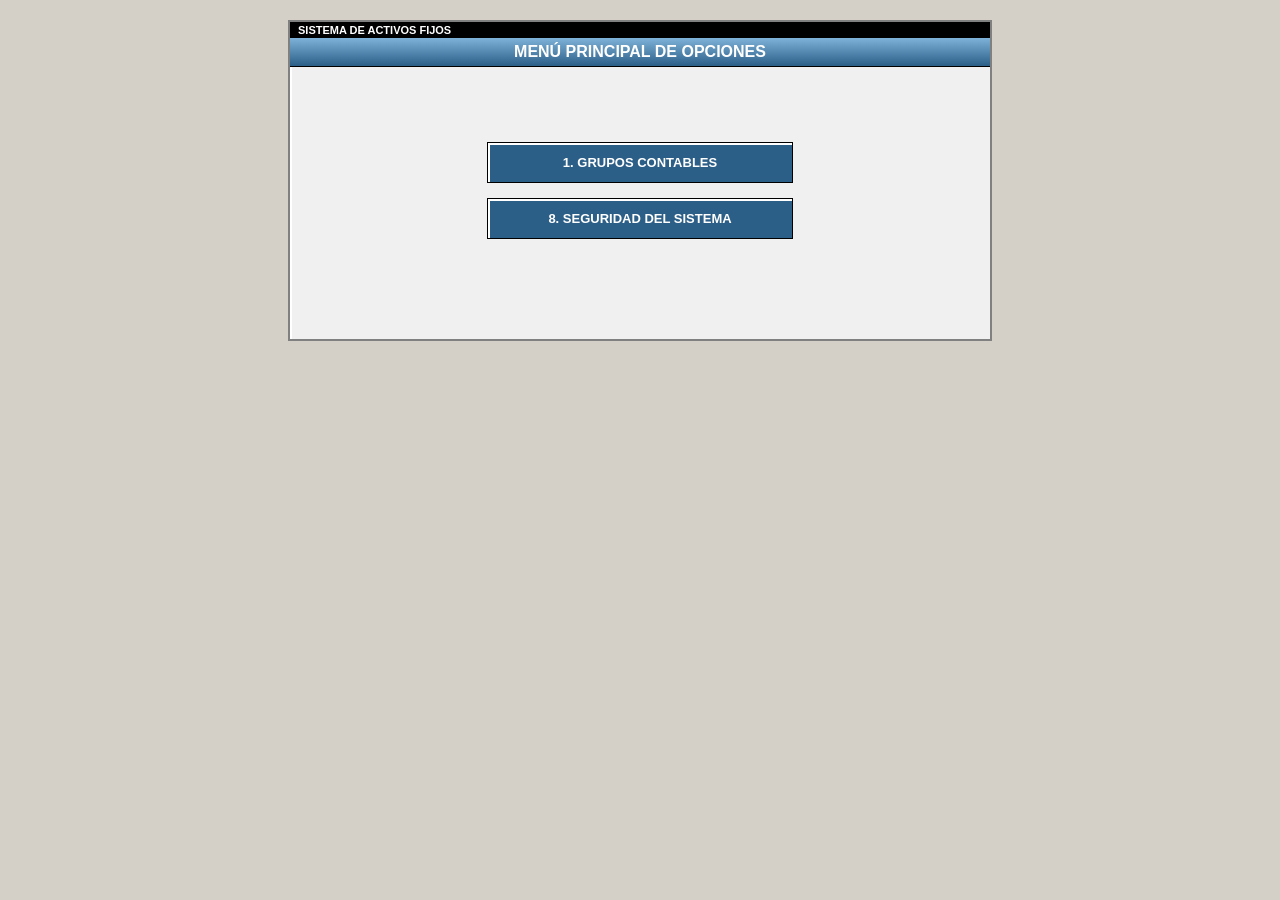
==== index.html @ db08bdbb "subiendo examen cristian" ====
<!DOCTYPE html>
<html lang="es">
<head>
    <meta charset="UTF-8">
    <title>Menú Principal - Sistema de Activos</title>
    <link rel="stylesheet" href="css/style.css">
    <style>
        .menu-simple {
            padding: 60px 20px;
            text-align: center;
        }

        .boton-menu {
            display: block;
            width: 280px;
            margin: 15px auto;
            padding: 12px;
            background: #2c5f88;
            color: white;
            text-decoration: none;
            font-weight: bold;
            font-size: 13px;
            border: 1px solid #000;
            box-shadow: 2px 2px 0px #fff inset;
        }

        .boton-menu:active {
            box-shadow: none;
            background: #1a3a52;
        }

        .texto-ayuda {
            font-size: 11px;
            color: #666;
            margin-top: 40px;
        }
    </style>
</head>
<body>
    <div class="ventana">
        <div class="barra-negra">SISTEMA DE ACTIVOS FIJOS</div>
        <div class="header-azul">MENÚ PRINCIPAL DE OPCIONES</div>

        <div class="menu-simple">
            <a href="grupo_contable.html" class="boton-menu">
                1. GRUPOS CONTABLES
            </a>

            <a href="seguridad.html" class="boton-menu">
                8. SEGURIDAD DEL SISTEMA
            </a>

            <div class="texto-ayuda">
            </div>
        </div>
    </div>
</body>
</html>
---- css/style.css ----
body { 
    background-color: #d4d0c8; 
    font-family: sans-serif; 
    margin: 20px;
}

.ventana {
    width: 700px;
    background-color: #f0f0f0;
    border: 2px solid #808080;
    box-shadow: 2px 2px 0 #fff inset;
    margin: auto;
}

.barra-negra {
    background: black;
    color: white;
    font-size: 11px;
    padding: 2px 8px;
    font-weight: bold;
}

.header-azul {
    background: linear-gradient(to bottom, #7fb2d8, #2c5f88);
    color: white;
    text-align: center;
    padding: 5px;
    font-weight: bold;
    border-bottom: 1px solid #000;
}

.contenido {
    padding: 15px;
    border: 1px solid #999;
    margin: 10px;
}

.fila {
    display: flex;
    align-items: center;
    gap: 10px;
    margin-bottom: 10px;
    font-size: 12px;
    font-weight: bold;
    color: #1a3a52;
}

input, select {
    border: 1px solid #7a9db9;
    background: #ffffcc;
    padding: 2px;
}

/* Tabla para Imagen 1 */                
table {
    width: 100%;
    border-collapse: collapse;
    background: white;
    font-size: 11px;
}

th {
    background: #2c5f88;
    color: white;
    padding: 4px;
}

td {
    border: 1px solid #7a9db9;
    padding: 3px;
}

.barra-botones {
    display: flex;
    justify-content: center;
    gap: 2px;
    padding: 10px;
    background: #d4d0c8;
}

.btn-win {
    background: linear-gradient(to bottom, #ffffff, #dcdcdc);
    border: 1px solid #707070;
    padding: 4px 12px;
    font-size: 11px;
    cursor: pointer;
}
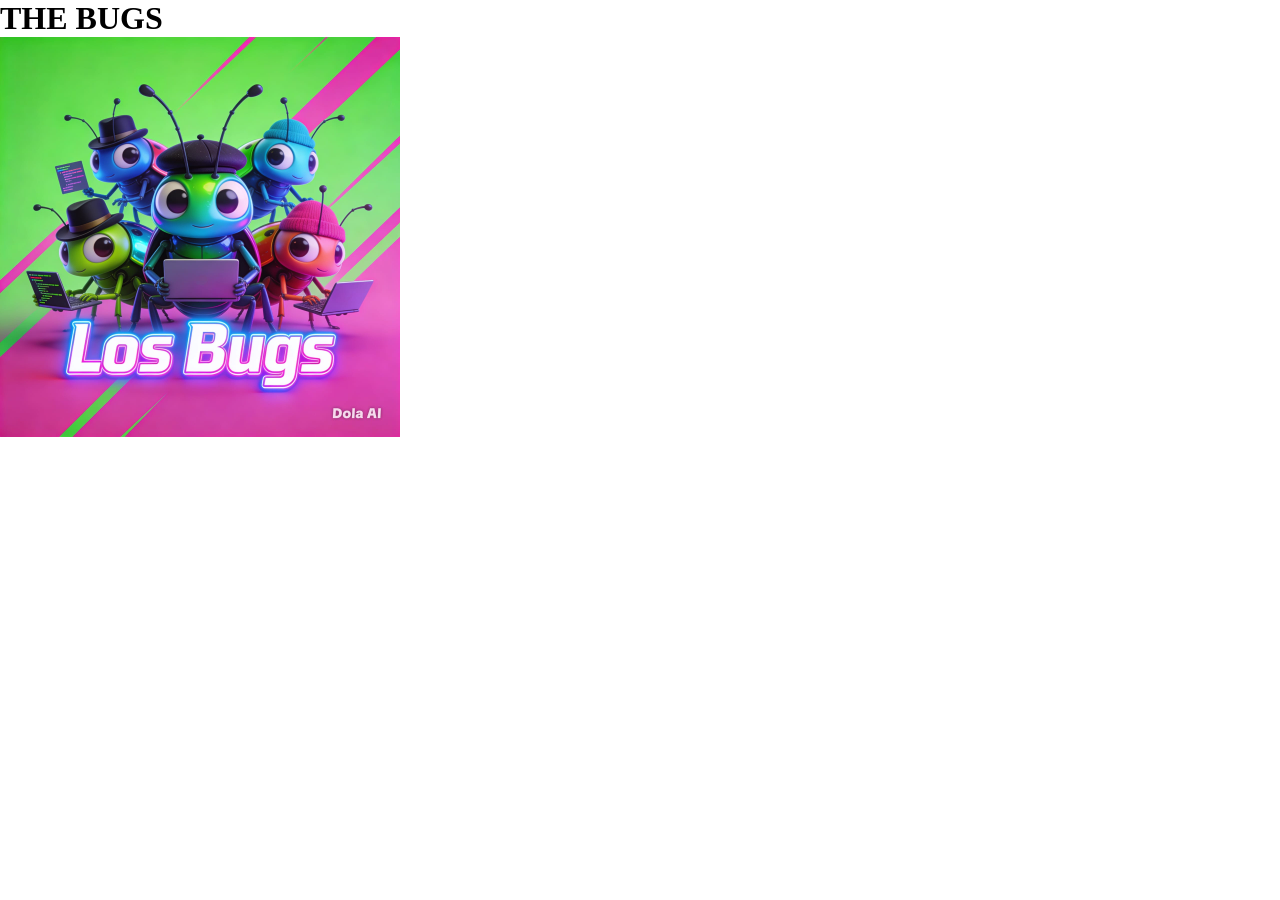
==== commit a8e42d38: "subiendo el principal v3" ====
--- a/index.html
+++ b/index.html
@@ -1,58 +1,14 @@
 <!DOCTYPE html>
-<html lang="es">
+<html lang="en">
 <head>
     <meta charset="UTF-8">
-    <title>Menú Principal - Sistema de Activos</title>
-    <link rel="stylesheet" href="css/style.css">
-    <style>
-        .menu-simple {
-            padding: 60px 20px;
-            text-align: center;
-        }
-
-        .boton-menu {
-            display: block;
-            width: 280px;
-            margin: 15px auto;
-            padding: 12px;
-            background: #2c5f88;
-            color: white;
-            text-decoration: none;
-            font-weight: bold;
-            font-size: 13px;
-            border: 1px solid #000;
-            box-shadow: 2px 2px 0px #fff inset;
-        }
-
-        .boton-menu:active {
-            box-shadow: none;
-            background: #1a3a52;
-        }
-
-        .texto-ayuda {
-            font-size: 11px;
-            color: #666;
-            margin-top: 40px;
-        }
-    </style>
+    <meta name="viewport" content="width=device-width, initial-scale=1.0">
+    <title>Document</title>
+    <link rel="stylesheet" href="assets/css/style.css">
 </head>
 <body>
-    <div class="ventana">
-        <div class="barra-negra">SISTEMA DE ACTIVOS FIJOS</div>
-        <div class="header-azul">MENÚ PRINCIPAL DE OPCIONES</div>
-
-        <div class="menu-simple">
-            <a href="grupo_contable.html" class="boton-menu">
-                1. GRUPOS CONTABLES
-            </a>
-
-            <a href="seguridad.html" class="boton-menu">
-                8. SEGURIDAD DEL SISTEMA
-            </a>
-
-            <div class="texto-ayuda">
-            </div>
-        </div>
-    </div>
+    <h1>THE BUGS</h1>
+    <img src="assets/images/logo.jpg" alt="">
+    
 </body>
 </html>
--- a/assets/css/style.css
+++ b/assets/css/style.css
@@ -0,0 +1,8 @@
+*{
+    margin: 0;
+    padding: 0;
+}
+img{
+    width: 400px;
+    height: 400px;
+}
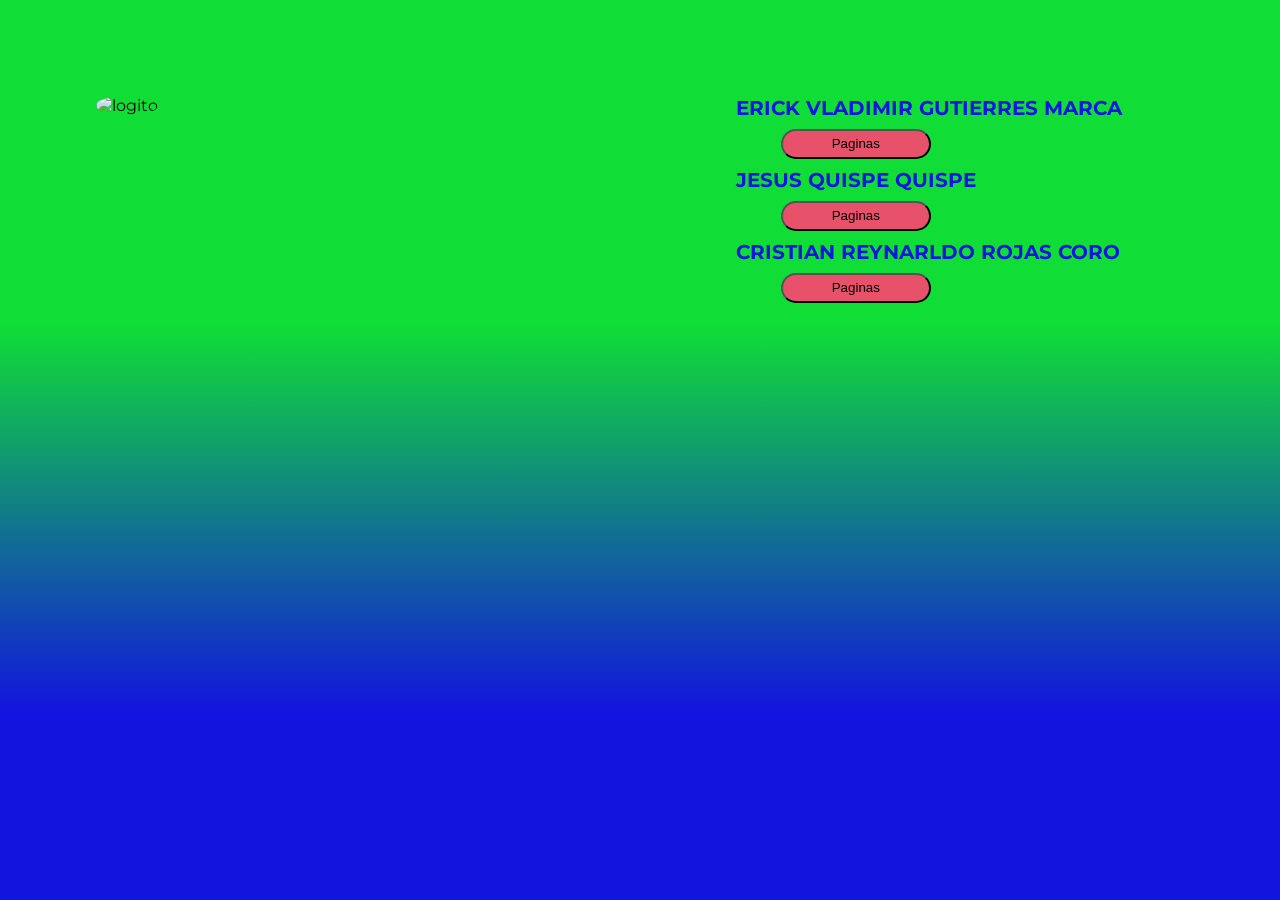
==== commit 78b2529e: "subiendo el dev con estilos" ====
--- a/index.html
+++ b/index.html
@@ -4,11 +4,25 @@
     <meta charset="UTF-8">
     <meta name="viewport" content="width=device-width, initial-scale=1.0">
     <title>Document</title>
+    <link rel="preconnect" href="https://fonts.googleapis.com">
+<link rel="preconnect" href="https://fonts.gstatic.com" crossorigin>
+<link href="https://fonts.googleapis.com/css2?family=Montserrat:ital,wght@0,100..900;1,100..900&display=swap" rel="stylesheet">
     <link rel="stylesheet" href="assets/css/style.css">
 </head>
 <body>
-    <h1>THE BUGS</h1>
-    <img src="assets/images/logo.jpg" alt="">
+    <main>
+    <div>
+    <img src="assets/images/logo.jpg" alt="logito">
+    </div>
+    <div class="integrantes">
+        <h1>ERICK VLADIMIR GUTIERRES MARCA</h1>
+        <a href="label-vlady/"><button class="btn-index">Paginas</button></a>
+        <h1>JESUS QUISPE QUISPE</h1>
+        <a href="panel/"><button class="btn-index">Paginas</button></a>
+        <h1>CRISTIAN REYNARLDO ROJAS CORO</h1>
+        <a href="label-cristian/"><button class="btn-index">Paginas</button></a>
+    </div>
+    </main>
     
 </body>
 </html>
--- a/assets/css/style.css
+++ b/assets/css/style.css
@@ -2,7 +2,41 @@
     margin: 0;
     padding: 0;
 }
+body{
+    margin: 0;
+    padding: 0;
+    font-family: "Montserrat", sans-serif;
+}
+
+main{
+    background: #1215de;
+    background: linear-gradient(0deg, rgba(18, 21, 222, 1) 21%, rgba(16, 222, 54, 1) 64%);
+    min-height: 100vh;
+    display: grid;
+    grid-template-columns: 1fr 1fr;
+}
 img{
-    width: 400px;
-    height: 400px;
-}+    width: 500px;
+    height: 500px;
+    border-radius: 50%;
+    margin: 15%;
+}
+
+h1{
+    font-size: 20px;
+}
+.integrantes{
+    padding: 15%;
+    color: rgba(18, 21, 222,1);
+
+    
+}
+
+.btn-index{
+    background-color: rgb(231, 81, 106);
+    height: 30px;
+    margin: 2% 10%;
+    width: 150px;
+    border-radius: 100px;
+}
+
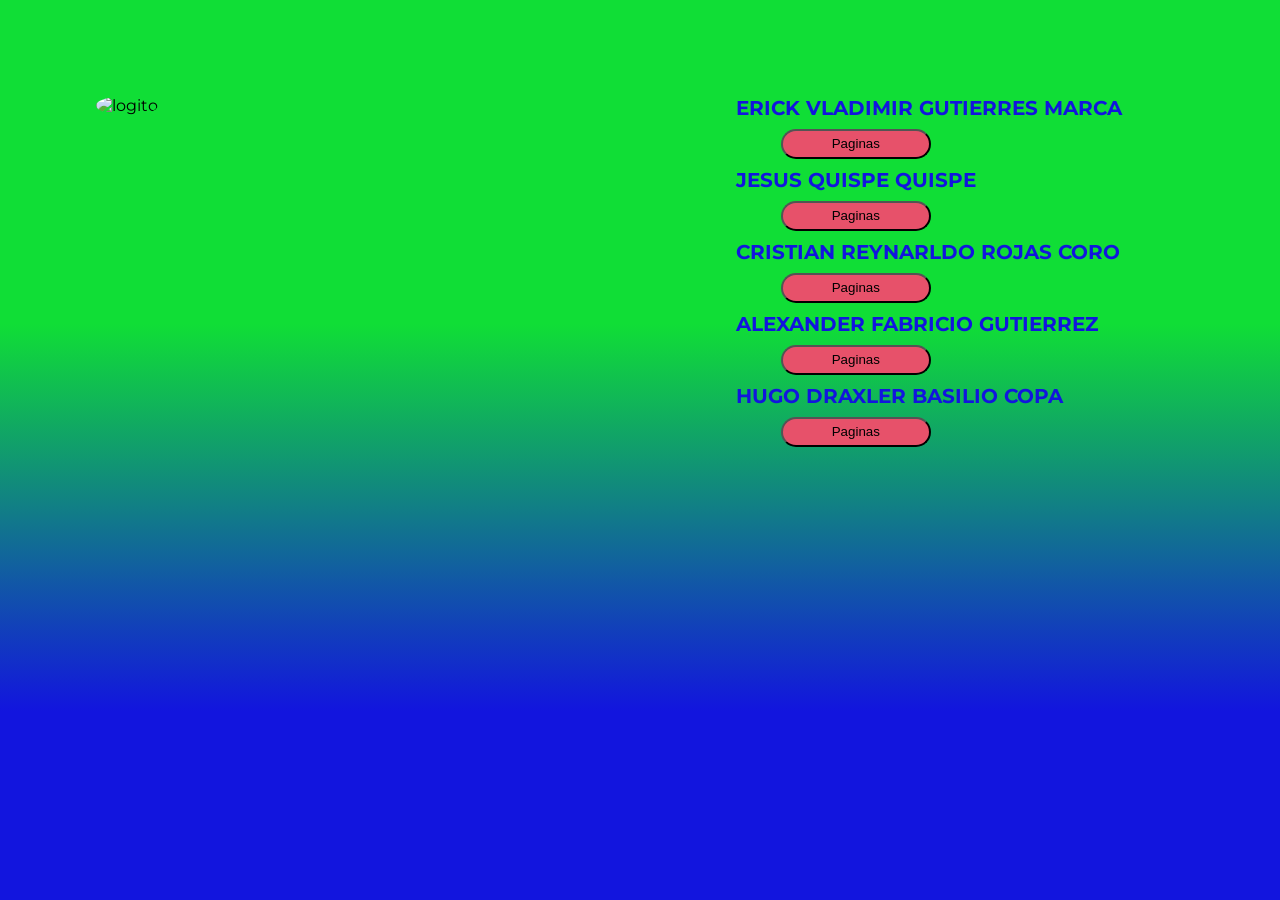
==== commit 1154cf1c: "actualizando integrantes" ====
--- a/index.html
+++ b/index.html
@@ -21,6 +21,10 @@
         <a href="panel/"><button class="btn-index">Paginas</button></a>
         <h1>CRISTIAN REYNARLDO ROJAS CORO</h1>
         <a href="label-cristian/"><button class="btn-index">Paginas</button></a>
+        <h1>ALEXANDER FABRICIO GUTIERREZ </h1>
+        <a href="label-alex/"><button class="btn-index">Paginas</button></a>
+        <h1>HUGO DRAXLER BASILIO COPA</h1>
+        <a href="label-hugo/"><button class="btn-index">Paginas</button></a>
     </div>
     </main>
     
